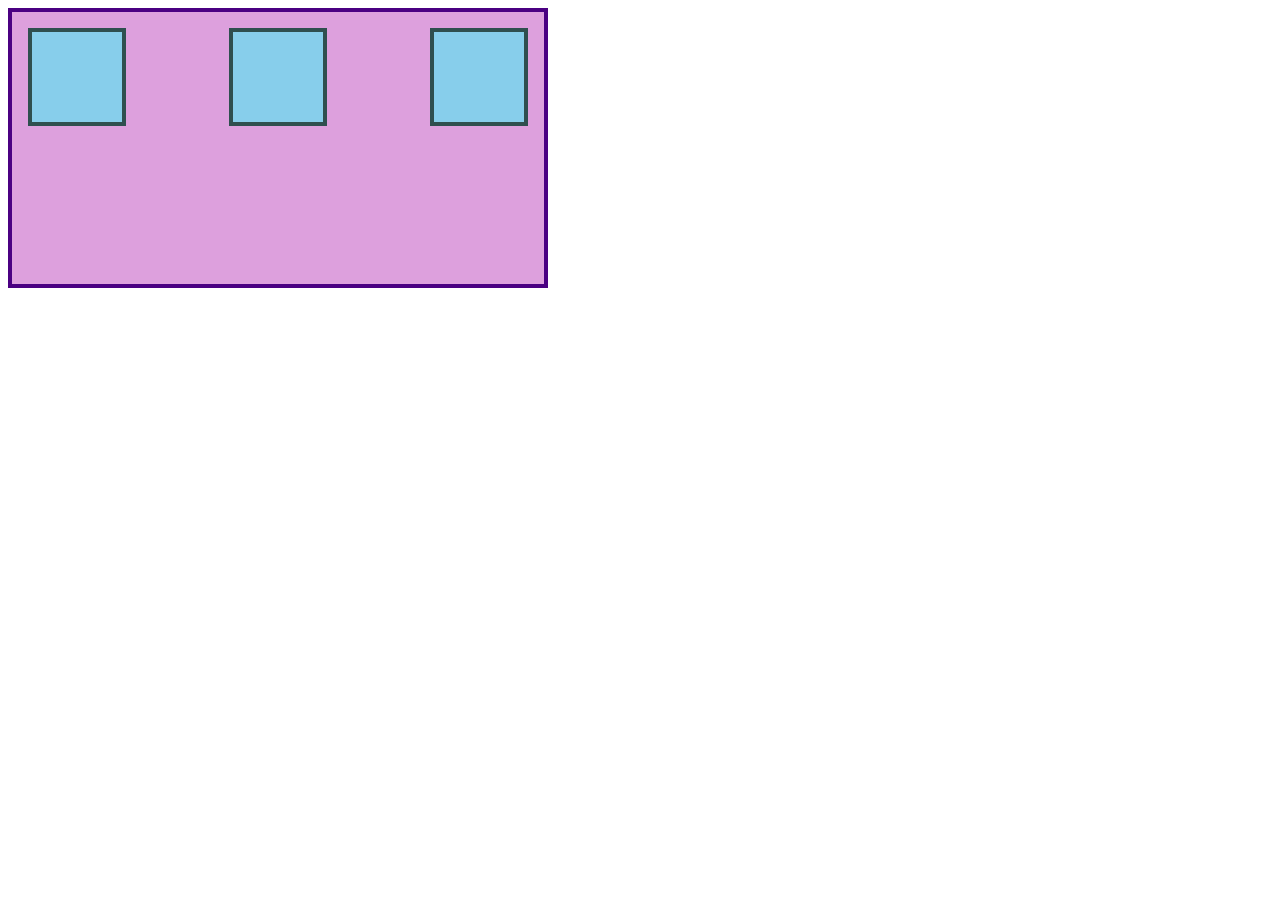
==== boilerplate/index.html @ 94b63ee1 "Added boilerplate file" ====
<!DOCTYPE html>
<html lang="en">
<head> 
    <meta charset="utf.8">
    <title> flexbox </title>
</head>
<body>
    <link rel ="stylesheet"href="styles.css">
     <div class="flex-container ">
        <div class ="one"></div>
            <div class ="two"></div>
            <div class ="three "></div>
      </div>
      <div class="container">
        <div class="item"></div>
        <div class="item"></div>
        <div class="item"></div>
      </div>

</body>


</html>
---- boilerplate/styles.css ----
.container {
  height: 240px;
  width: 500px;
  padding: 16px;
  background: plum;
  border: 4px solid indigo;
  display: flex;
  justify-content: space-between;
}

.item {
  width: 90px;
  height: 90px;
  border: 4px solid darkslategray;
  background: skyblue;

}
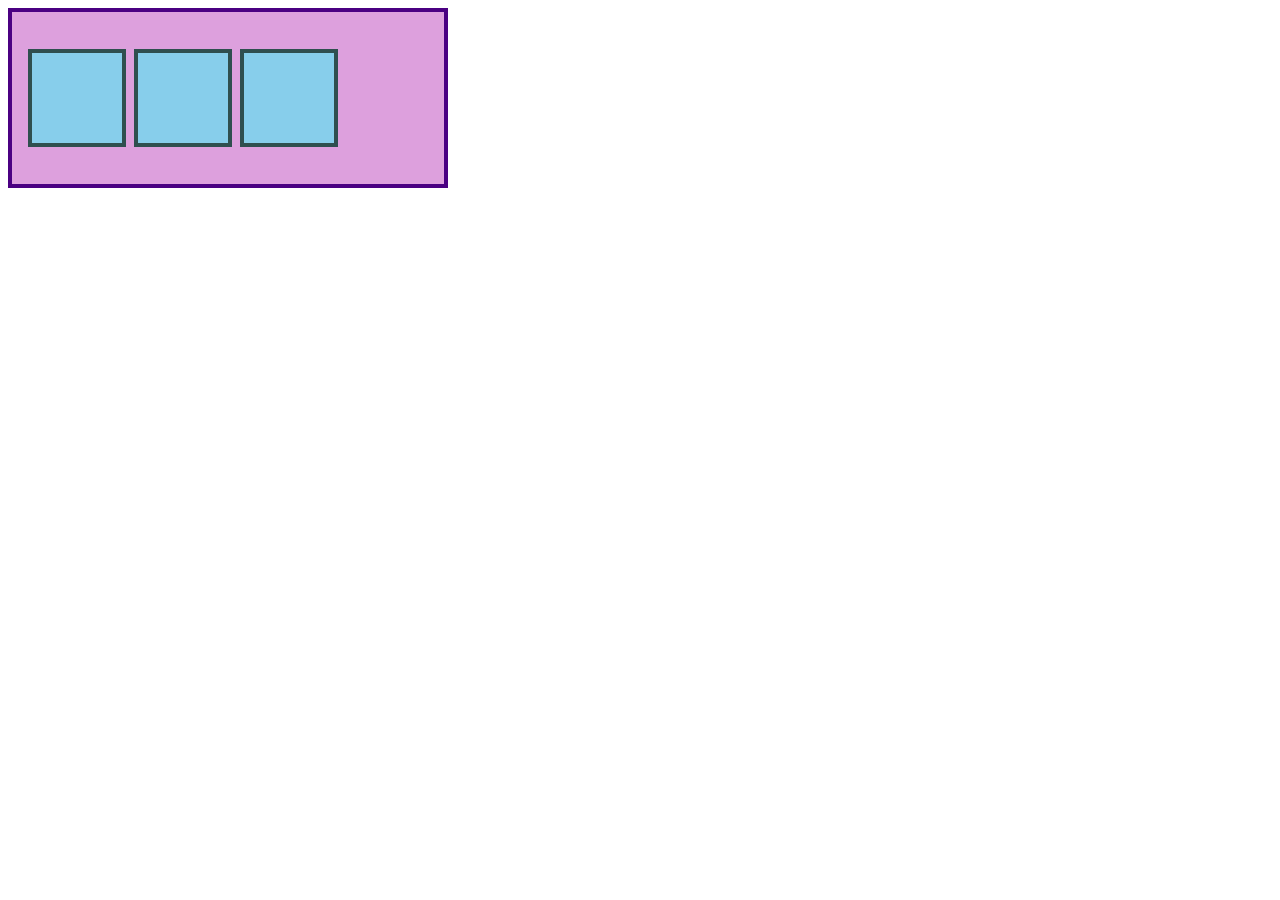
==== commit 4a367746: "Modified boilerplate" ====
--- a/boilerplate/index.html
+++ b/boilerplate/index.html
@@ -16,7 +16,9 @@
         <div class="item"></div>
         <div class="item"></div>
       </div>
+    
 
+<script src="javascript.js"> </script>
 </body>
 
 
--- a/boilerplate/styles.css
+++ b/boilerplate/styles.css
@@ -1,12 +1,14 @@
 
 .container {
-  height: 240px;
-  width: 500px;
+  height:140px;
+  width: 400px;
   padding: 16px;
   background: plum;
   border: 4px solid indigo;
   display: flex;
-  justify-content: space-between;
+  /*justify-content: space-between;*/
+  align-items: center;
+  gap: 8px;
 }
 
 .item {
